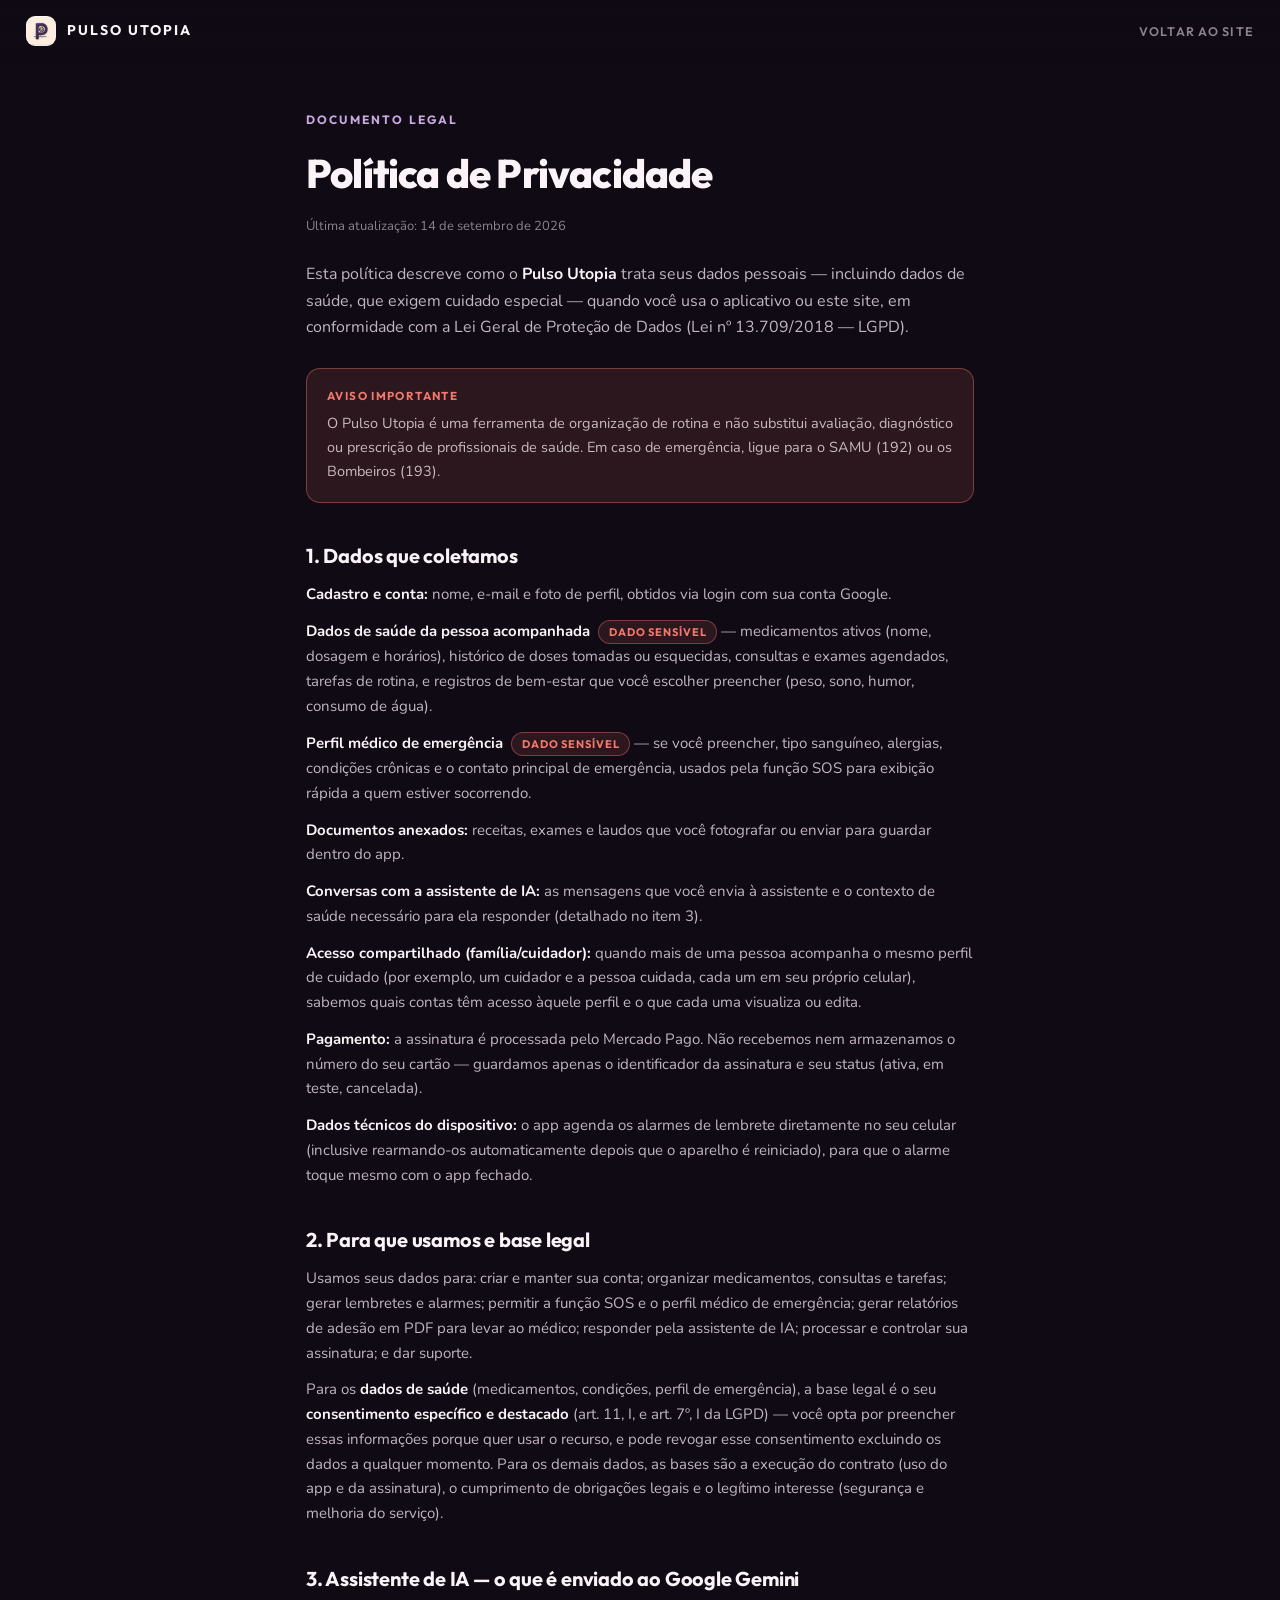
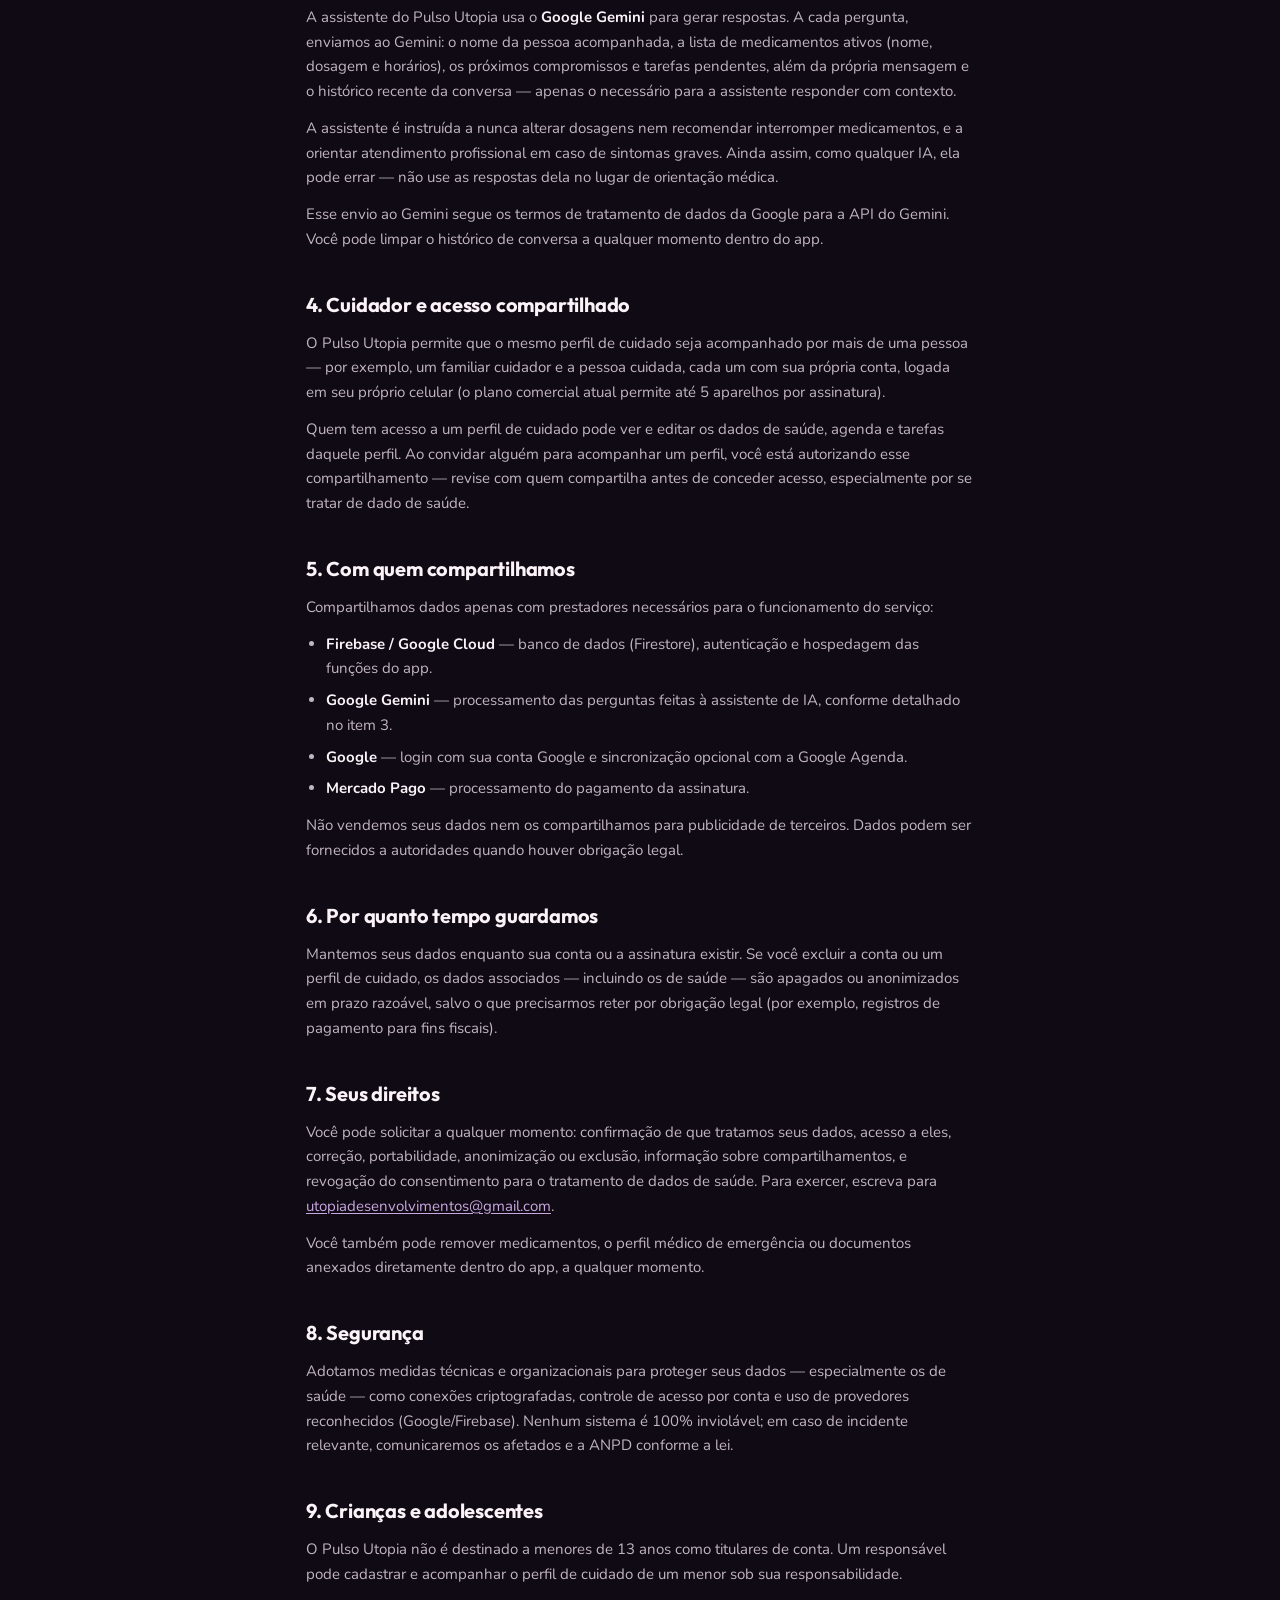
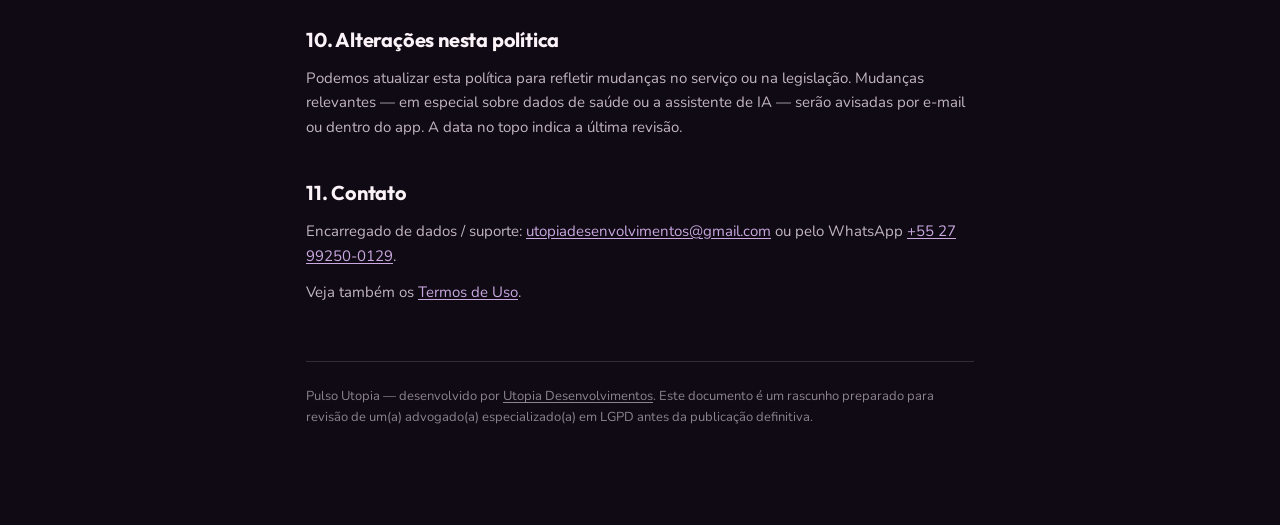
==== privacidade.html @ 8eabb016 "Adiciona Politica de Privacidade e Termos de Uso (rascunho para revisao juridica) Co-Authored-By: Cl" ====
<!doctype html>
<html lang="pt-BR">
<head>
<meta charset="utf-8" />
<meta name="viewport" content="width=device-width, initial-scale=1" />
<title>Política de Privacidade — Pulso Utopia</title>
<meta name="description" content="Quais dados o Pulso Utopia coleta (incluindo dados de saúde), para que são usados, com quem são compartilhados e como exercer seus direitos (LGPD)." />
<meta name="robots" content="index, follow" />
<meta name="theme-color" content="#100A14" />
<link rel="canonical" href="https://pulso.utopiadesenvolvimentos.com.br/privacidade.html" />
<link rel="icon" href="assets/favicon.svg" type="image/svg+xml" />

<link rel="preconnect" href="https://fonts.googleapis.com" />
<link rel="preconnect" href="https://fonts.gstatic.com" crossorigin />
<link href="https://fonts.googleapis.com/css2?family=Instrument+Serif:ital@0;1&family=Nunito:wght@400;600;700&family=Outfit:wght@300;500;600;700;800&display=swap" rel="stylesheet" />

<style>
:root{
  --bg:#100A14; --panel:rgba(24,15,30,.72);
  --ink:#F3E7EF; --ink-soft:rgba(243,231,239,.78); --ink-dim:rgba(243,231,239,.55);
  --line:rgba(251,243,248,.14);
  --coral:#F0796B; --coral-deep:#C9575F; --lilac:#C9A8E0; --white:#FBF3F8; --plum:#9A4BC0;
  --warn-bg:rgba(240,121,107,.12); --warn-line:rgba(240,121,107,.4);
  --font-display:'Outfit', system-ui, Arial, sans-serif;
  --font-body:'Nunito', system-ui, Arial, sans-serif;
}
*{box-sizing:border-box}
body{margin:0;background:var(--bg);color:var(--ink);font-family:var(--font-body);line-height:1.65}
html,body{overflow-x:clip}
a{color:var(--lilac);text-decoration:underline; text-underline-offset:2px;}
a:hover{color:var(--coral)}
h1,h2{font-family:var(--font-display);margin:0;color:var(--white)}

.top{position:sticky;top:0;z-index:5;display:flex;align-items:center;gap:12px;padding:16px 26px;backdrop-filter:blur(14px);background:linear-gradient(180deg,rgba(16,10,20,.92),rgba(16,10,20,.7))}
.top img{width:30px;height:30px;border-radius:9px;object-fit:contain}
.top span{font-family:var(--font-display);font-weight:700;font-size:14px;letter-spacing:.14em;text-transform:uppercase}
.top a.back{margin-left:auto;font-family:var(--font-display);font-size:12.5px;font-weight:600;letter-spacing:.1em;text-transform:uppercase;color:var(--ink-dim);text-decoration:none}
.top a.back:hover{color:var(--coral)}

main{max-width:720px;margin:0 auto;padding:48px 26px 96px}
.eyebrow{font-family:var(--font-display);font-size:12px;font-weight:700;letter-spacing:.18em;text-transform:uppercase;color:var(--lilac)}
h1{font-size:clamp(28px,4vw,40px);font-weight:800;letter-spacing:-.02em;margin-top:10px}
.updated{margin-top:10px;font-size:13px;color:var(--ink-dim)}
.intro{margin-top:24px;font-size:16px;color:var(--ink-soft)}

.callout{margin:28px 0;padding:18px 20px;border:1px solid var(--warn-line);background:var(--warn-bg);border-radius:14px}
.callout .label{font-family:var(--font-display);font-size:11.5px;font-weight:700;letter-spacing:.12em;text-transform:uppercase;color:var(--coral);margin-bottom:6px}
.callout p{margin:0;font-size:14.5px;color:var(--ink-soft)}

section{margin-top:36px}
section h2{font-size:20px;font-weight:700;letter-spacing:-.01em}
section .body{margin-top:10px;font-size:15px;color:var(--ink-soft)}
section .body p{margin:0 0 12px}
section .body p:last-child{margin-bottom:0}
section ul{margin:0 0 12px;padding-left:20px}
section li{margin-bottom:7px}
section li:last-child{margin-bottom:0}
strong{color:var(--white)}

.pill{display:inline-block;font-family:var(--font-display);font-size:11px;font-weight:700;letter-spacing:.08em;text-transform:uppercase;color:var(--coral);background:var(--warn-bg);border:1px solid var(--warn-line);border-radius:999px;padding:2px 10px;margin-left:8px;vertical-align:middle}

footer{border-top:1px solid var(--line);margin-top:56px;padding-top:24px;font-size:13px;color:var(--ink-dim)}
footer a{color:var(--ink-dim)}
</style>
</head>
<body>

<div class="top">
  <a href="/" style="display:flex;align-items:center;gap:11px;text-decoration:none">
    <img src="assets/pulso-icon.png" alt="" />
    <span style="color:var(--white)">Pulso Utopia</span>
  </a>
  <a class="back" href="/">Voltar ao site</a>
</div>

<main>
  <div class="eyebrow">Documento legal</div>
  <h1>Política de Privacidade</h1>
  <p class="updated">Última atualização: 14 de setembro de 2026</p>

  <p class="intro">
    Esta política descreve como o <strong>Pulso Utopia</strong> trata seus dados pessoais — incluindo dados de
    saúde, que exigem cuidado especial — quando você usa o aplicativo ou este site, em conformidade com a Lei
    Geral de Proteção de Dados (Lei nº 13.709/2018 — LGPD).
  </p>

  <div class="callout">
    <div class="label">Aviso importante</div>
    <p>O Pulso Utopia é uma ferramenta de organização de rotina e não substitui avaliação, diagnóstico ou
    prescrição de profissionais de saúde. Em caso de emergência, ligue para o SAMU (192) ou os Bombeiros (193).</p>
  </div>

  <section>
    <h2>1. Dados que coletamos</h2>
    <div class="body">
      <p><strong>Cadastro e conta:</strong> nome, e-mail e foto de perfil, obtidos via login com sua conta Google.</p>
      <p><strong>Dados de saúde da pessoa acompanhada</strong><span class="pill">dado sensível</span> — medicamentos ativos (nome, dosagem e horários), histórico de doses tomadas ou esquecidas, consultas e exames agendados, tarefas de rotina, e registros de bem-estar que você escolher preencher (peso, sono, humor, consumo de água).</p>
      <p><strong>Perfil médico de emergência</strong><span class="pill">dado sensível</span> — se você preencher, tipo sanguíneo, alergias, condições crônicas e o contato principal de emergência, usados pela função SOS para exibição rápida a quem estiver socorrendo.</p>
      <p><strong>Documentos anexados:</strong> receitas, exames e laudos que você fotografar ou enviar para guardar dentro do app.</p>
      <p><strong>Conversas com a assistente de IA:</strong> as mensagens que você envia à assistente e o contexto de saúde necessário para ela responder (detalhado no item 3).</p>
      <p><strong>Acesso compartilhado (família/cuidador):</strong> quando mais de uma pessoa acompanha o mesmo perfil de cuidado (por exemplo, um cuidador e a pessoa cuidada, cada um em seu próprio celular), sabemos quais contas têm acesso àquele perfil e o que cada uma visualiza ou edita.</p>
      <p><strong>Pagamento:</strong> a assinatura é processada pelo Mercado Pago. Não recebemos nem armazenamos o número do seu cartão — guardamos apenas o identificador da assinatura e seu status (ativa, em teste, cancelada).</p>
      <p><strong>Dados técnicos do dispositivo:</strong> o app agenda os alarmes de lembrete diretamente no seu celular (inclusive rearmando-os automaticamente depois que o aparelho é reiniciado), para que o alarme toque mesmo com o app fechado.</p>
    </div>
  </section>

  <section>
    <h2>2. Para que usamos e base legal</h2>
    <div class="body">
      <p>Usamos seus dados para: criar e manter sua conta; organizar medicamentos, consultas e tarefas; gerar lembretes e alarmes; permitir a função SOS e o perfil médico de emergência; gerar relatórios de adesão em PDF para levar ao médico; responder pela assistente de IA; processar e controlar sua assinatura; e dar suporte.</p>
      <p>Para os <strong>dados de saúde</strong> (medicamentos, condições, perfil de emergência), a base legal é o seu <strong>consentimento específico e destacado</strong> (art. 11, I, e art. 7º, I da LGPD) — você opta por preencher essas informações porque quer usar o recurso, e pode revogar esse consentimento excluindo os dados a qualquer momento. Para os demais dados, as bases são a execução do contrato (uso do app e da assinatura), o cumprimento de obrigações legais e o legítimo interesse (segurança e melhoria do serviço).</p>
    </div>
  </section>

  <section>
    <h2>3. Assistente de IA — o que é enviado ao Google Gemini</h2>
    <div class="body">
      <p>A assistente do Pulso Utopia usa o <strong>Google Gemini</strong> para gerar respostas. A cada pergunta, enviamos ao Gemini: o nome da pessoa acompanhada, a lista de medicamentos ativos (nome, dosagem e horários), os próximos compromissos e tarefas pendentes, além da própria mensagem e o histórico recente da conversa — apenas o necessário para a assistente responder com contexto.</p>
      <p>A assistente é instruída a nunca alterar dosagens nem recomendar interromper medicamentos, e a orientar atendimento profissional em caso de sintomas graves. Ainda assim, como qualquer IA, ela pode errar — não use as respostas dela no lugar de orientação médica.</p>
      <p>Esse envio ao Gemini segue os termos de tratamento de dados da Google para a API do Gemini. Você pode limpar o histórico de conversa a qualquer momento dentro do app.</p>
    </div>
  </section>

  <section>
    <h2>4. Cuidador e acesso compartilhado</h2>
    <div class="body">
      <p>O Pulso Utopia permite que o mesmo perfil de cuidado seja acompanhado por mais de uma pessoa — por exemplo, um familiar cuidador e a pessoa cuidada, cada um com sua própria conta, logada em seu próprio celular (o plano comercial atual permite até 5 aparelhos por assinatura).</p>
      <p>Quem tem acesso a um perfil de cuidado pode ver e editar os dados de saúde, agenda e tarefas daquele perfil. Ao convidar alguém para acompanhar um perfil, você está autorizando esse compartilhamento — revise com quem compartilha antes de conceder acesso, especialmente por se tratar de dado de saúde.</p>
    </div>
  </section>

  <section>
    <h2>5. Com quem compartilhamos</h2>
    <div class="body">
      <p>Compartilhamos dados apenas com prestadores necessários para o funcionamento do serviço:</p>
      <ul>
        <li><strong>Firebase / Google Cloud</strong> — banco de dados (Firestore), autenticação e hospedagem das funções do app.</li>
        <li><strong>Google Gemini</strong> — processamento das perguntas feitas à assistente de IA, conforme detalhado no item 3.</li>
        <li><strong>Google</strong> — login com sua conta Google e sincronização opcional com a Google Agenda.</li>
        <li><strong>Mercado Pago</strong> — processamento do pagamento da assinatura.</li>
      </ul>
      <p>Não vendemos seus dados nem os compartilhamos para publicidade de terceiros. Dados podem ser fornecidos a autoridades quando houver obrigação legal.</p>
    </div>
  </section>

  <section>
    <h2>6. Por quanto tempo guardamos</h2>
    <div class="body">
      <p>Mantemos seus dados enquanto sua conta ou a assinatura existir. Se você excluir a conta ou um perfil de cuidado, os dados associados — incluindo os de saúde — são apagados ou anonimizados em prazo razoável, salvo o que precisarmos reter por obrigação legal (por exemplo, registros de pagamento para fins fiscais).</p>
    </div>
  </section>

  <section>
    <h2>7. Seus direitos</h2>
    <div class="body">
      <p>Você pode solicitar a qualquer momento: confirmação de que tratamos seus dados, acesso a eles, correção, portabilidade, anonimização ou exclusão, informação sobre compartilhamentos, e revogação do consentimento para o tratamento de dados de saúde. Para exercer, escreva para
        <a href="mailto:utopiadesenvolvimentos@gmail.com">utopiadesenvolvimentos@gmail.com</a>.
      </p>
      <p>Você também pode remover medicamentos, o perfil médico de emergência ou documentos anexados diretamente dentro do app, a qualquer momento.</p>
    </div>
  </section>

  <section>
    <h2>8. Segurança</h2>
    <div class="body">
      <p>Adotamos medidas técnicas e organizacionais para proteger seus dados — especialmente os de saúde — como conexões criptografadas, controle de acesso por conta e uso de provedores reconhecidos (Google/Firebase). Nenhum sistema é 100% inviolável; em caso de incidente relevante, comunicaremos os afetados e a ANPD conforme a lei.</p>
    </div>
  </section>

  <section>
    <h2>9. Crianças e adolescentes</h2>
    <div class="body">
      <p>O Pulso Utopia não é destinado a menores de 13 anos como titulares de conta. Um responsável pode cadastrar e acompanhar o perfil de cuidado de um menor sob sua responsabilidade.</p>
    </div>
  </section>

  <section>
    <h2>10. Alterações nesta política</h2>
    <div class="body">
      <p>Podemos atualizar esta política para refletir mudanças no serviço ou na legislação. Mudanças relevantes — em especial sobre dados de saúde ou a assistente de IA — serão avisadas por e-mail ou dentro do app. A data no topo indica a última revisão.</p>
    </div>
  </section>

  <section>
    <h2>11. Contato</h2>
    <div class="body">
      <p>Encarregado de dados / suporte: <a href="mailto:utopiadesenvolvimentos@gmail.com">utopiadesenvolvimentos@gmail.com</a> ou pelo WhatsApp <a href="https://wa.me/5527992500129" target="_blank" rel="noreferrer">+55 27 99250-0129</a>.</p>
      <p>Veja também os <a href="/termos.html">Termos de Uso</a>.</p>
    </div>
  </section>

  <footer>
    Pulso Utopia — desenvolvido por <a href="https://utopiadesenvolvimentos.com.br/" target="_blank" rel="noreferrer">Utopia Desenvolvimentos</a>. Este documento é um rascunho preparado para revisão de um(a) advogado(a) especializado(a) em LGPD antes da publicação definitiva.
  </footer>
</main>

</body>
</html>
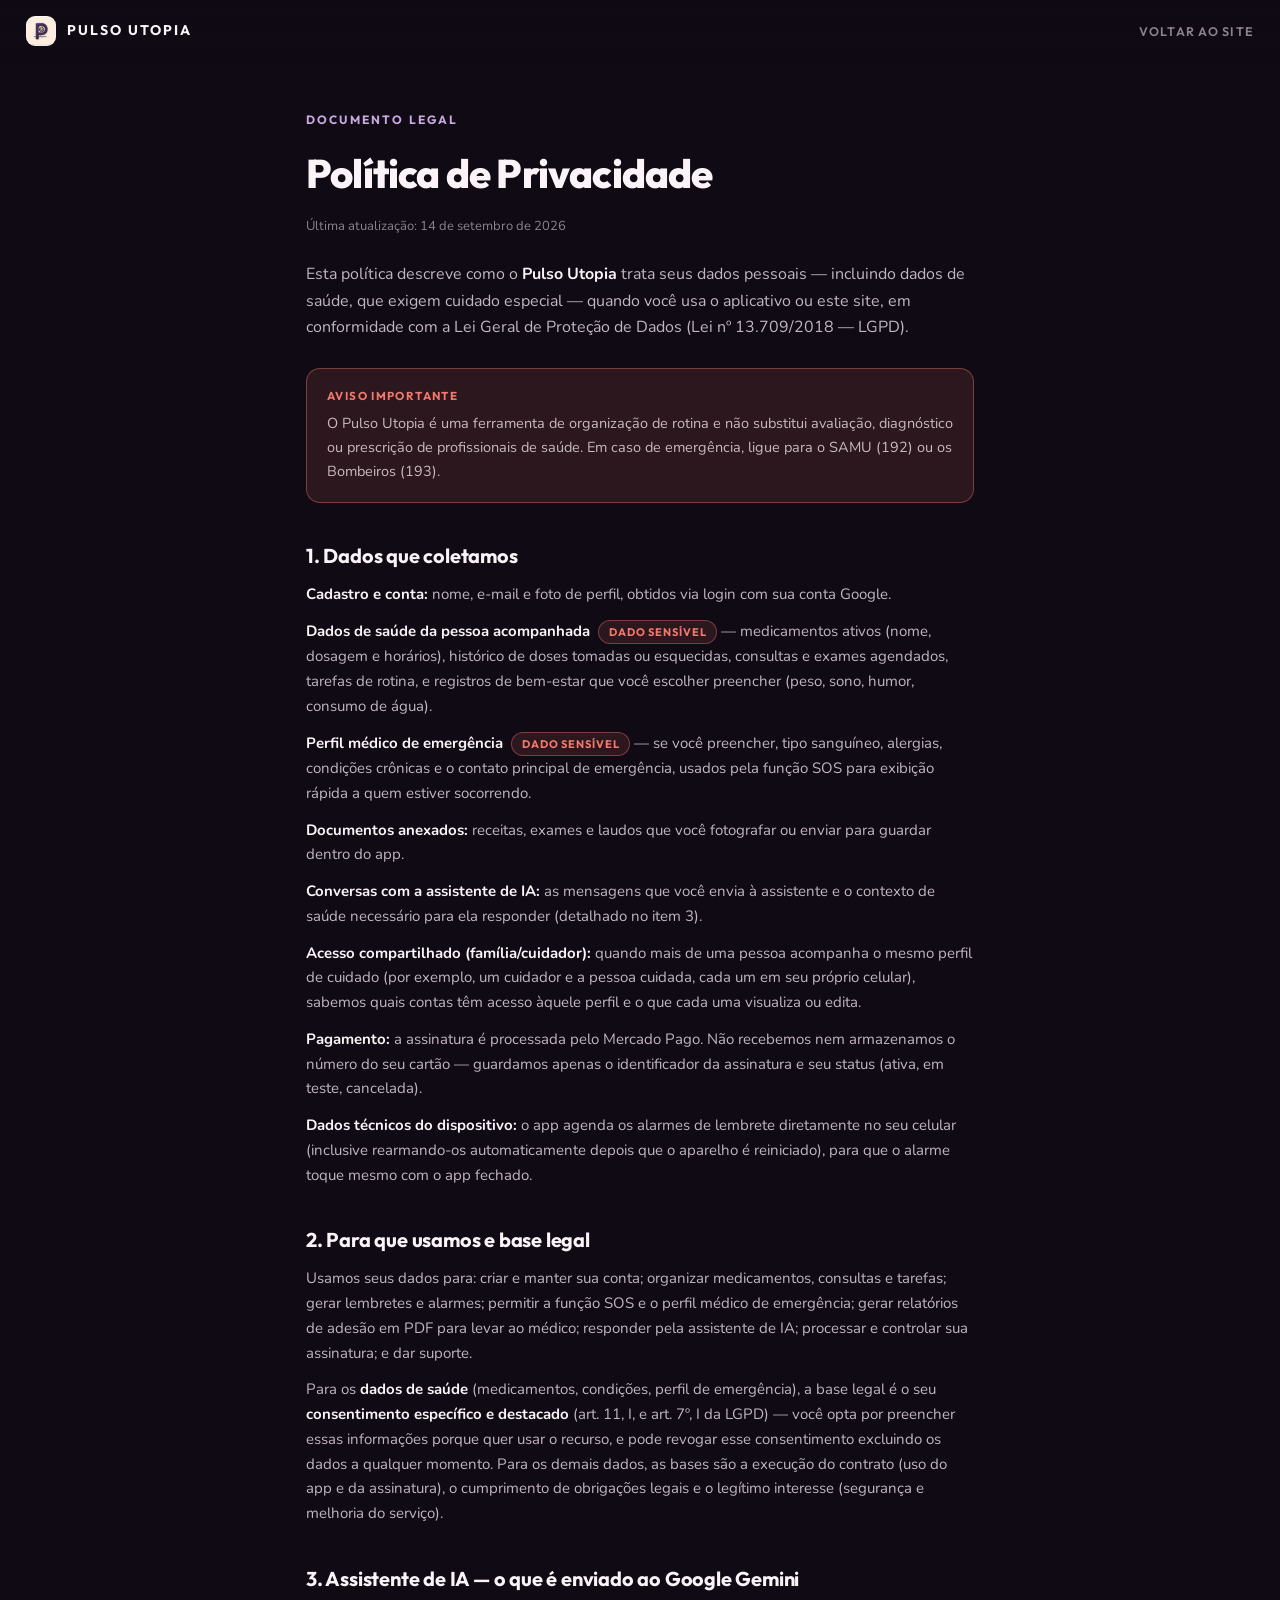
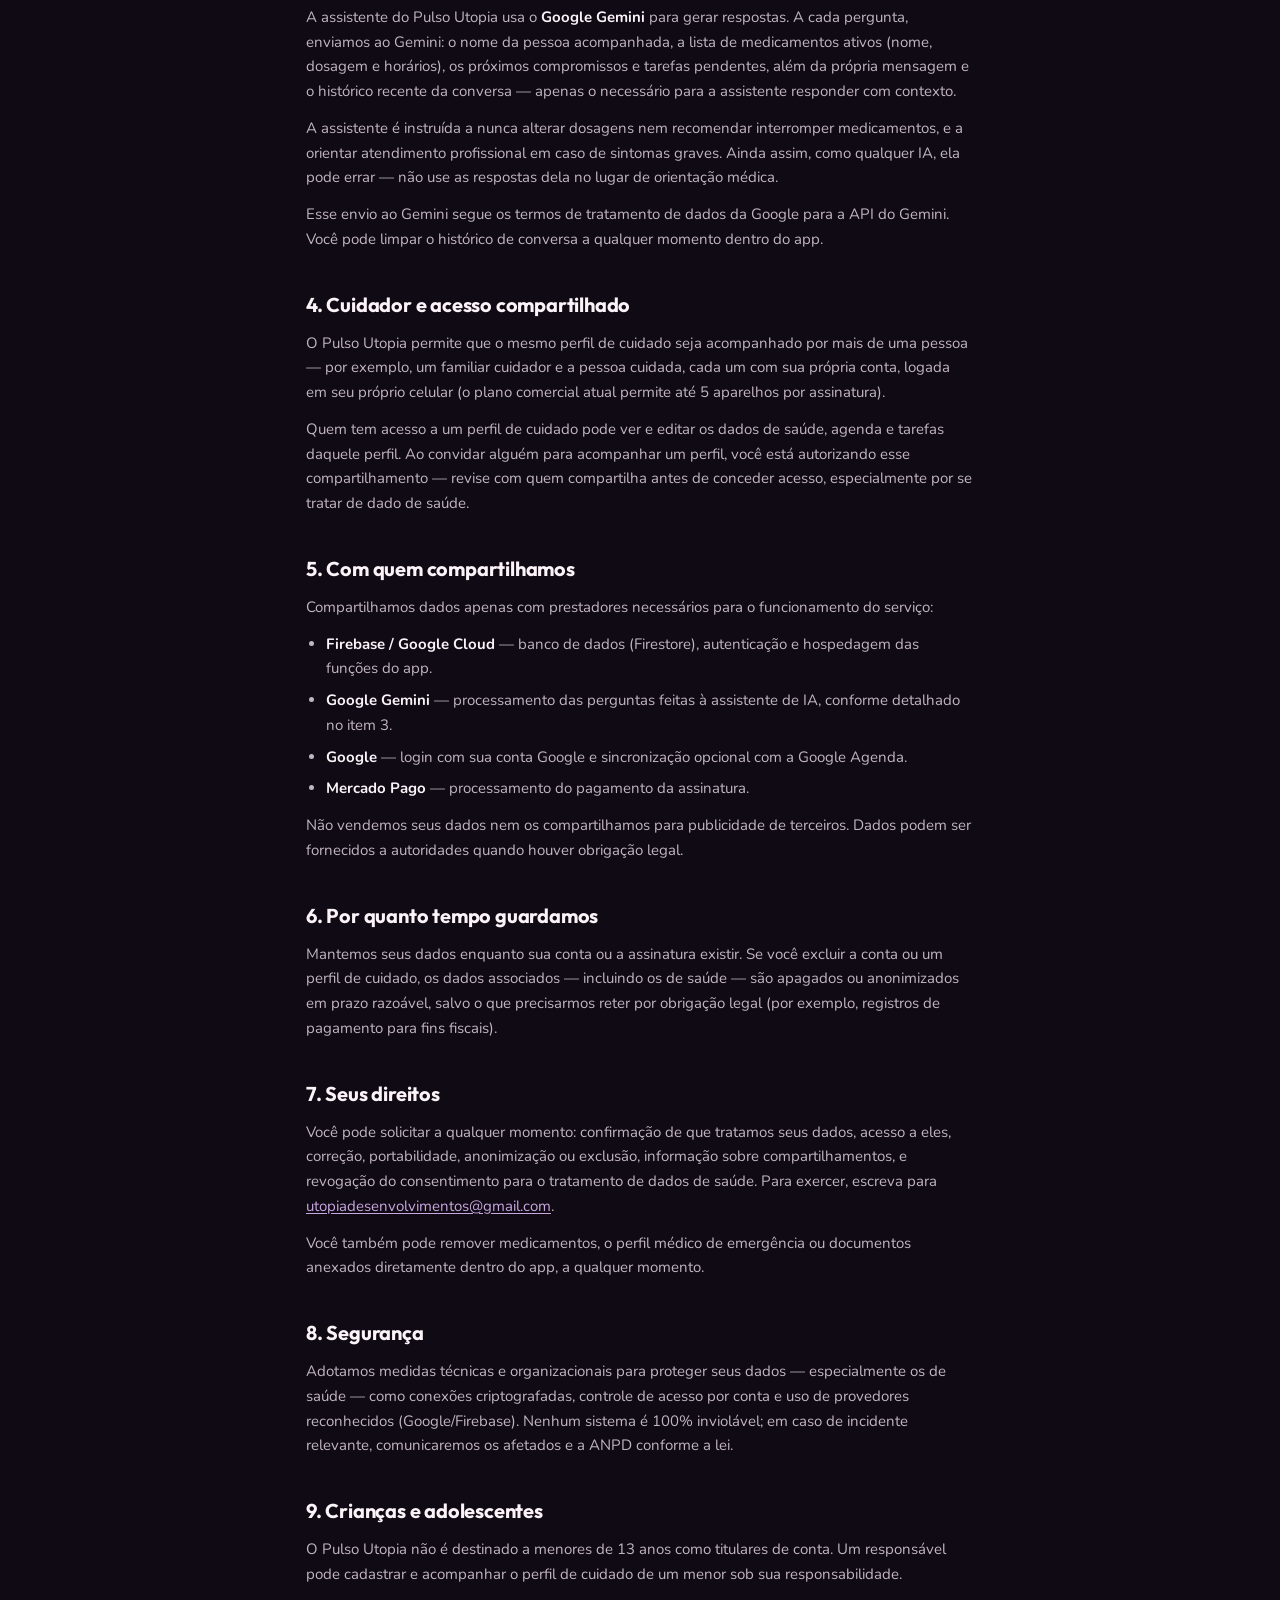
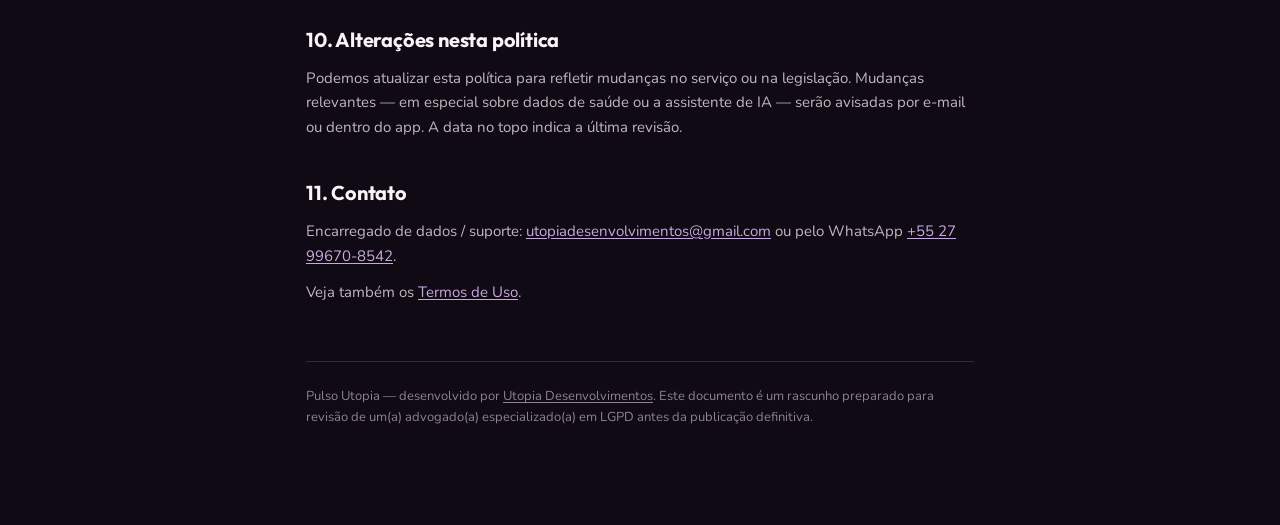
==== commit 84fd51fe: "Botões de download apontam para a Google Play e WhatsApp de suporte atualizado - Todos os CTAs de do" ====
--- a/privacidade.html
+++ b/privacidade.html
@@ -184,7 +184,7 @@
   <section>
     <h2>11. Contato</h2>
     <div class="body">
-      <p>Encarregado de dados / suporte: <a href="mailto:utopiadesenvolvimentos@gmail.com">utopiadesenvolvimentos@gmail.com</a> ou pelo WhatsApp <a href="https://wa.me/5527992500129" target="_blank" rel="noreferrer">+55 27 99250-0129</a>.</p>
+      <p>Encarregado de dados / suporte: <a href="mailto:utopiadesenvolvimentos@gmail.com">utopiadesenvolvimentos@gmail.com</a> ou pelo WhatsApp <a href="https://wa.me/5527996708542" target="_blank" rel="noreferrer">+55 27 99670-8542</a>.</p>
       <p>Veja também os <a href="/termos.html">Termos de Uso</a>.</p>
     </div>
   </section>
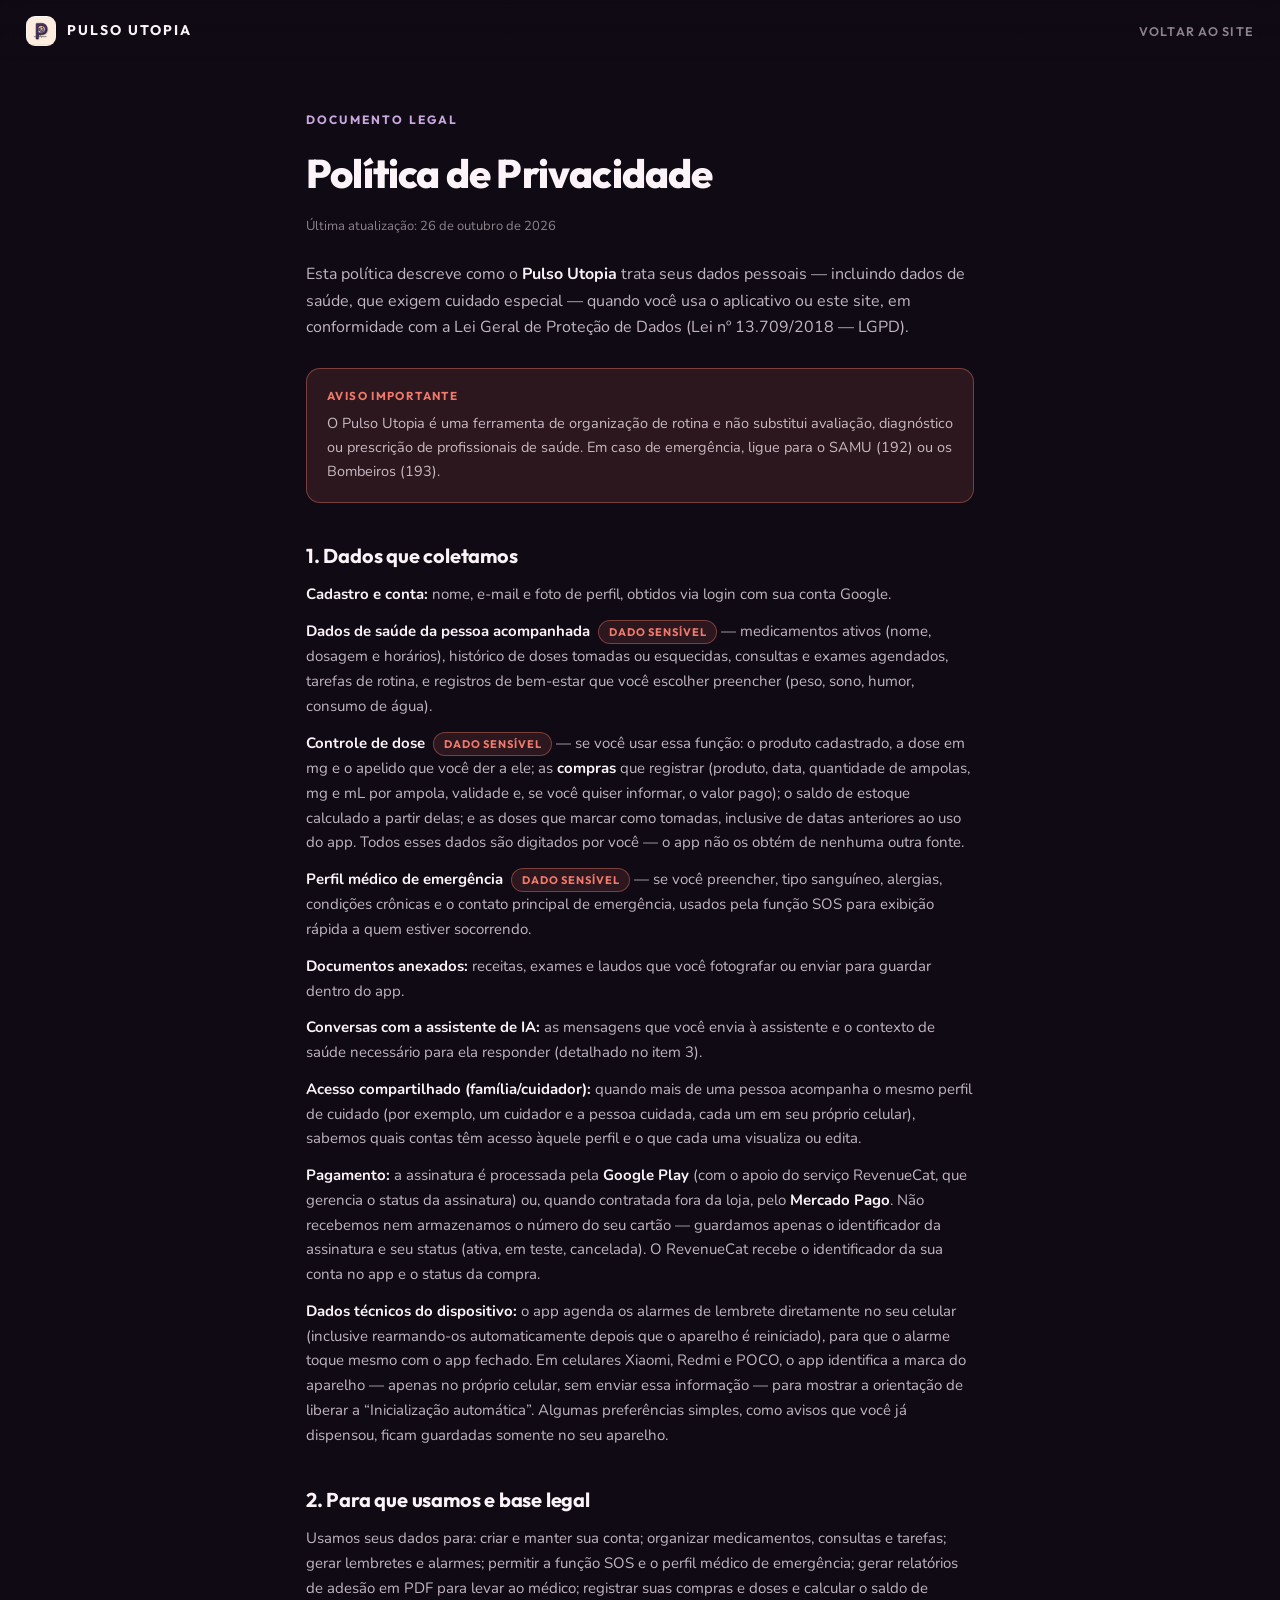
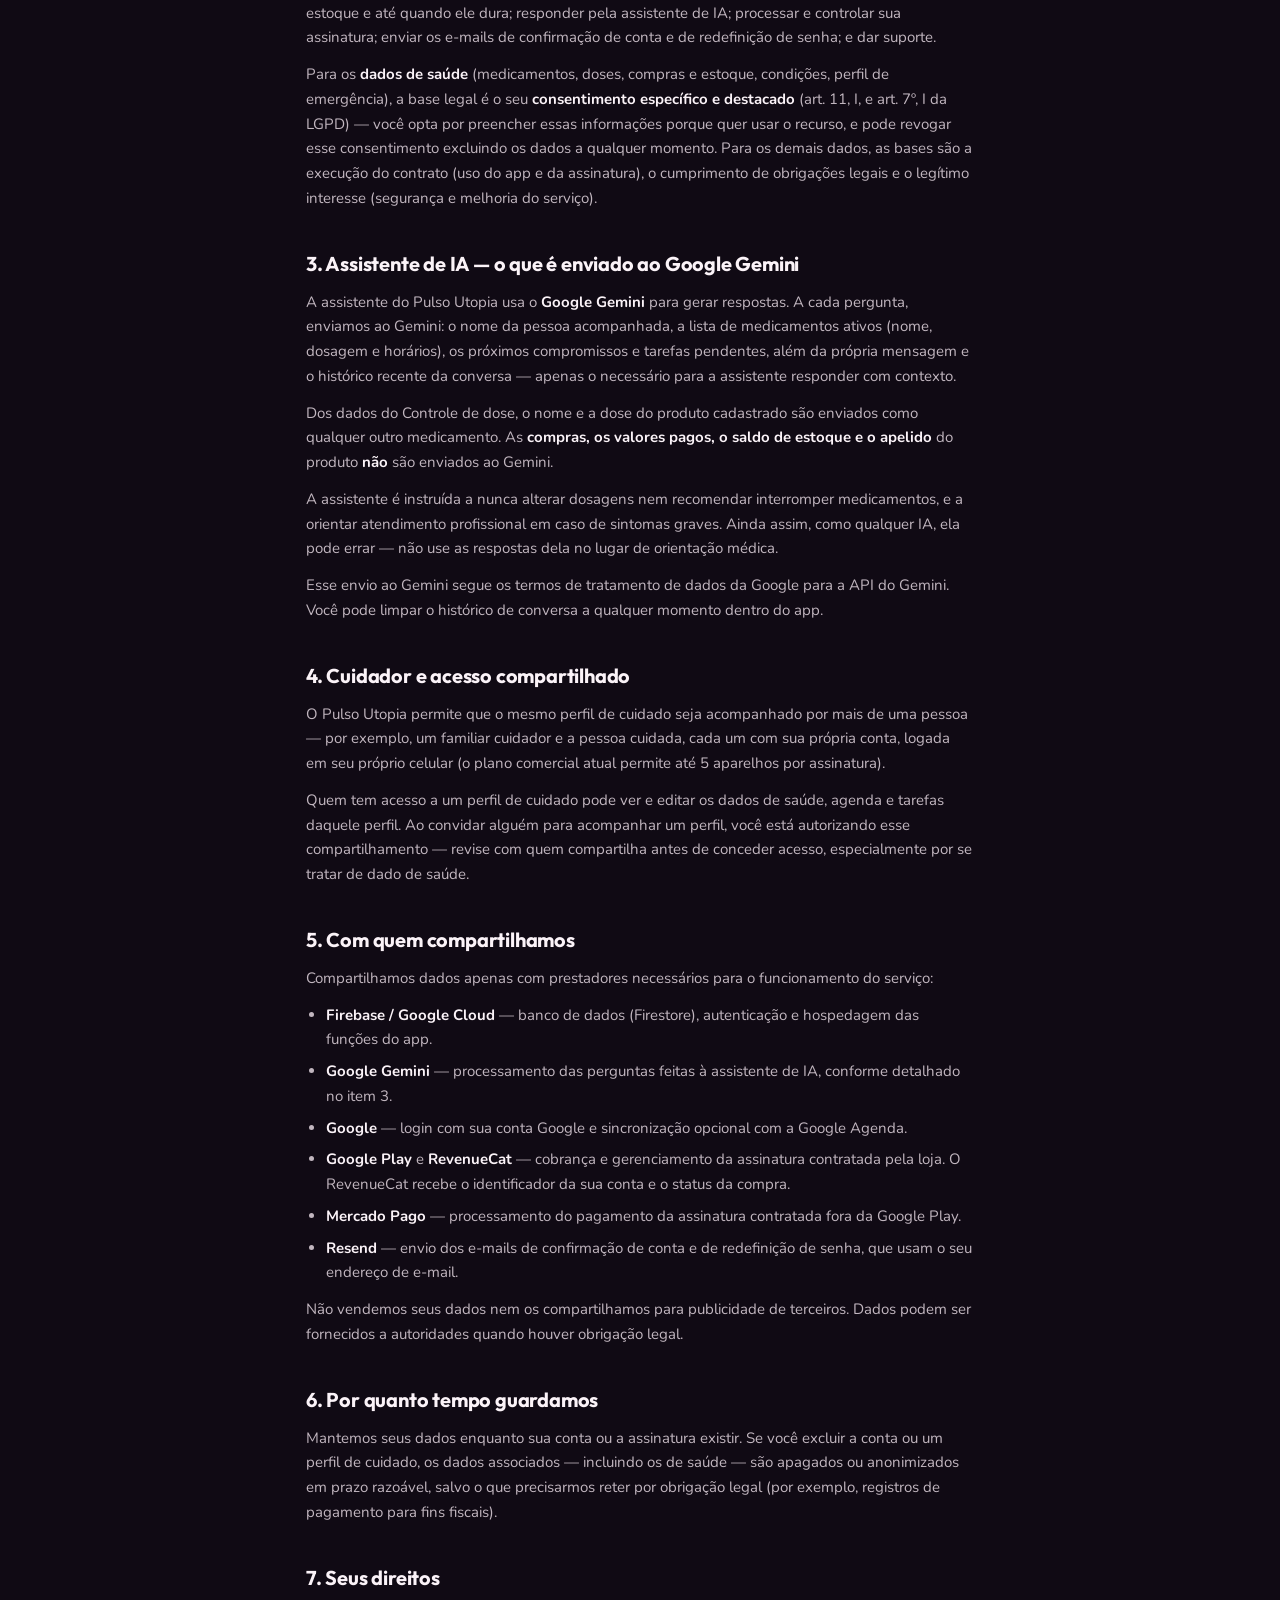
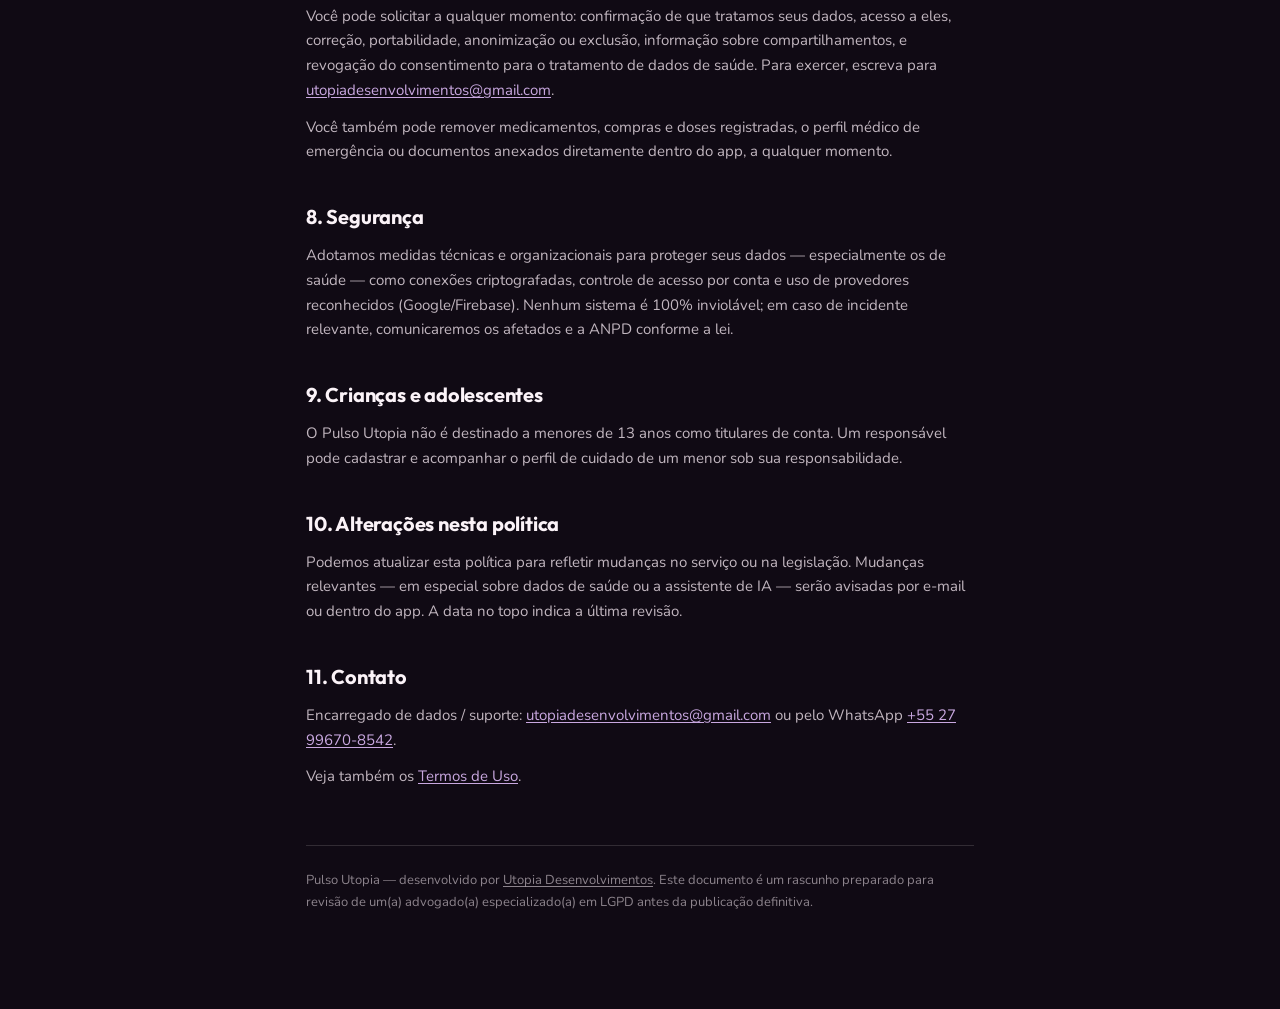
==== commit 525aaf9f: "Política de Privacidade e Termos de Uso: Controle de dose, pagamento pela Google Play e e-mails Atua" ====
--- a/privacidade.html
+++ b/privacidade.html
@@ -76,7 +76,7 @@
 <main>
   <div class="eyebrow">Documento legal</div>
   <h1>Política de Privacidade</h1>
-  <p class="updated">Última atualização: 14 de setembro de 2026</p>
+  <p class="updated">Última atualização: 26 de outubro de 2026</p>
 
   <p class="intro">
     Esta política descreve como o <strong>Pulso Utopia</strong> trata seus dados pessoais — incluindo dados de
@@ -95,20 +95,21 @@
     <div class="body">
       <p><strong>Cadastro e conta:</strong> nome, e-mail e foto de perfil, obtidos via login com sua conta Google.</p>
       <p><strong>Dados de saúde da pessoa acompanhada</strong><span class="pill">dado sensível</span> — medicamentos ativos (nome, dosagem e horários), histórico de doses tomadas ou esquecidas, consultas e exames agendados, tarefas de rotina, e registros de bem-estar que você escolher preencher (peso, sono, humor, consumo de água).</p>
+      <p><strong>Controle de dose</strong><span class="pill">dado sensível</span> — se você usar essa função: o produto cadastrado, a dose em mg e o apelido que você der a ele; as <strong>compras</strong> que registrar (produto, data, quantidade de ampolas, mg e mL por ampola, validade e, se você quiser informar, o valor pago); o saldo de estoque calculado a partir delas; e as doses que marcar como tomadas, inclusive de datas anteriores ao uso do app. Todos esses dados são digitados por você — o app não os obtém de nenhuma outra fonte.</p>
       <p><strong>Perfil médico de emergência</strong><span class="pill">dado sensível</span> — se você preencher, tipo sanguíneo, alergias, condições crônicas e o contato principal de emergência, usados pela função SOS para exibição rápida a quem estiver socorrendo.</p>
       <p><strong>Documentos anexados:</strong> receitas, exames e laudos que você fotografar ou enviar para guardar dentro do app.</p>
       <p><strong>Conversas com a assistente de IA:</strong> as mensagens que você envia à assistente e o contexto de saúde necessário para ela responder (detalhado no item 3).</p>
       <p><strong>Acesso compartilhado (família/cuidador):</strong> quando mais de uma pessoa acompanha o mesmo perfil de cuidado (por exemplo, um cuidador e a pessoa cuidada, cada um em seu próprio celular), sabemos quais contas têm acesso àquele perfil e o que cada uma visualiza ou edita.</p>
-      <p><strong>Pagamento:</strong> a assinatura é processada pelo Mercado Pago. Não recebemos nem armazenamos o número do seu cartão — guardamos apenas o identificador da assinatura e seu status (ativa, em teste, cancelada).</p>
-      <p><strong>Dados técnicos do dispositivo:</strong> o app agenda os alarmes de lembrete diretamente no seu celular (inclusive rearmando-os automaticamente depois que o aparelho é reiniciado), para que o alarme toque mesmo com o app fechado.</p>
+      <p><strong>Pagamento:</strong> a assinatura é processada pela <strong>Google Play</strong> (com o apoio do serviço RevenueCat, que gerencia o status da assinatura) ou, quando contratada fora da loja, pelo <strong>Mercado Pago</strong>. Não recebemos nem armazenamos o número do seu cartão — guardamos apenas o identificador da assinatura e seu status (ativa, em teste, cancelada). O RevenueCat recebe o identificador da sua conta no app e o status da compra.</p>
+      <p><strong>Dados técnicos do dispositivo:</strong> o app agenda os alarmes de lembrete diretamente no seu celular (inclusive rearmando-os automaticamente depois que o aparelho é reiniciado), para que o alarme toque mesmo com o app fechado. Em celulares Xiaomi, Redmi e POCO, o app identifica a marca do aparelho — apenas no próprio celular, sem enviar essa informação — para mostrar a orientação de liberar a “Inicialização automática”. Algumas preferências simples, como avisos que você já dispensou, ficam guardadas somente no seu aparelho.</p>
     </div>
   </section>
 
   <section>
     <h2>2. Para que usamos e base legal</h2>
     <div class="body">
-      <p>Usamos seus dados para: criar e manter sua conta; organizar medicamentos, consultas e tarefas; gerar lembretes e alarmes; permitir a função SOS e o perfil médico de emergência; gerar relatórios de adesão em PDF para levar ao médico; responder pela assistente de IA; processar e controlar sua assinatura; e dar suporte.</p>
-      <p>Para os <strong>dados de saúde</strong> (medicamentos, condições, perfil de emergência), a base legal é o seu <strong>consentimento específico e destacado</strong> (art. 11, I, e art. 7º, I da LGPD) — você opta por preencher essas informações porque quer usar o recurso, e pode revogar esse consentimento excluindo os dados a qualquer momento. Para os demais dados, as bases são a execução do contrato (uso do app e da assinatura), o cumprimento de obrigações legais e o legítimo interesse (segurança e melhoria do serviço).</p>
+      <p>Usamos seus dados para: criar e manter sua conta; organizar medicamentos, consultas e tarefas; gerar lembretes e alarmes; permitir a função SOS e o perfil médico de emergência; gerar relatórios de adesão em PDF para levar ao médico; registrar suas compras e doses e calcular o saldo de estoque e até quando ele dura; responder pela assistente de IA; processar e controlar sua assinatura; enviar os e-mails de confirmação de conta e de redefinição de senha; e dar suporte.</p>
+      <p>Para os <strong>dados de saúde</strong> (medicamentos, doses, compras e estoque, condições, perfil de emergência), a base legal é o seu <strong>consentimento específico e destacado</strong> (art. 11, I, e art. 7º, I da LGPD) — você opta por preencher essas informações porque quer usar o recurso, e pode revogar esse consentimento excluindo os dados a qualquer momento. Para os demais dados, as bases são a execução do contrato (uso do app e da assinatura), o cumprimento de obrigações legais e o legítimo interesse (segurança e melhoria do serviço).</p>
     </div>
   </section>
 
@@ -116,6 +117,7 @@
     <h2>3. Assistente de IA — o que é enviado ao Google Gemini</h2>
     <div class="body">
       <p>A assistente do Pulso Utopia usa o <strong>Google Gemini</strong> para gerar respostas. A cada pergunta, enviamos ao Gemini: o nome da pessoa acompanhada, a lista de medicamentos ativos (nome, dosagem e horários), os próximos compromissos e tarefas pendentes, além da própria mensagem e o histórico recente da conversa — apenas o necessário para a assistente responder com contexto.</p>
+      <p>Dos dados do Controle de dose, o nome e a dose do produto cadastrado são enviados como qualquer outro medicamento. As <strong>compras, os valores pagos, o saldo de estoque e o apelido</strong> do produto <strong>não</strong> são enviados ao Gemini.</p>
       <p>A assistente é instruída a nunca alterar dosagens nem recomendar interromper medicamentos, e a orientar atendimento profissional em caso de sintomas graves. Ainda assim, como qualquer IA, ela pode errar — não use as respostas dela no lugar de orientação médica.</p>
       <p>Esse envio ao Gemini segue os termos de tratamento de dados da Google para a API do Gemini. Você pode limpar o histórico de conversa a qualquer momento dentro do app.</p>
     </div>
@@ -137,7 +139,9 @@
         <li><strong>Firebase / Google Cloud</strong> — banco de dados (Firestore), autenticação e hospedagem das funções do app.</li>
         <li><strong>Google Gemini</strong> — processamento das perguntas feitas à assistente de IA, conforme detalhado no item 3.</li>
         <li><strong>Google</strong> — login com sua conta Google e sincronização opcional com a Google Agenda.</li>
-        <li><strong>Mercado Pago</strong> — processamento do pagamento da assinatura.</li>
+        <li><strong>Google Play</strong> e <strong>RevenueCat</strong> — cobrança e gerenciamento da assinatura contratada pela loja. O RevenueCat recebe o identificador da sua conta e o status da compra.</li>
+        <li><strong>Mercado Pago</strong> — processamento do pagamento da assinatura contratada fora da Google Play.</li>
+        <li><strong>Resend</strong> — envio dos e-mails de confirmação de conta e de redefinição de senha, que usam o seu endereço de e-mail.</li>
       </ul>
       <p>Não vendemos seus dados nem os compartilhamos para publicidade de terceiros. Dados podem ser fornecidos a autoridades quando houver obrigação legal.</p>
     </div>
@@ -156,7 +160,7 @@
       <p>Você pode solicitar a qualquer momento: confirmação de que tratamos seus dados, acesso a eles, correção, portabilidade, anonimização ou exclusão, informação sobre compartilhamentos, e revogação do consentimento para o tratamento de dados de saúde. Para exercer, escreva para
         <a href="mailto:utopiadesenvolvimentos@gmail.com">utopiadesenvolvimentos@gmail.com</a>.
       </p>
-      <p>Você também pode remover medicamentos, o perfil médico de emergência ou documentos anexados diretamente dentro do app, a qualquer momento.</p>
+      <p>Você também pode remover medicamentos, compras e doses registradas, o perfil médico de emergência ou documentos anexados diretamente dentro do app, a qualquer momento.</p>
     </div>
   </section>
 
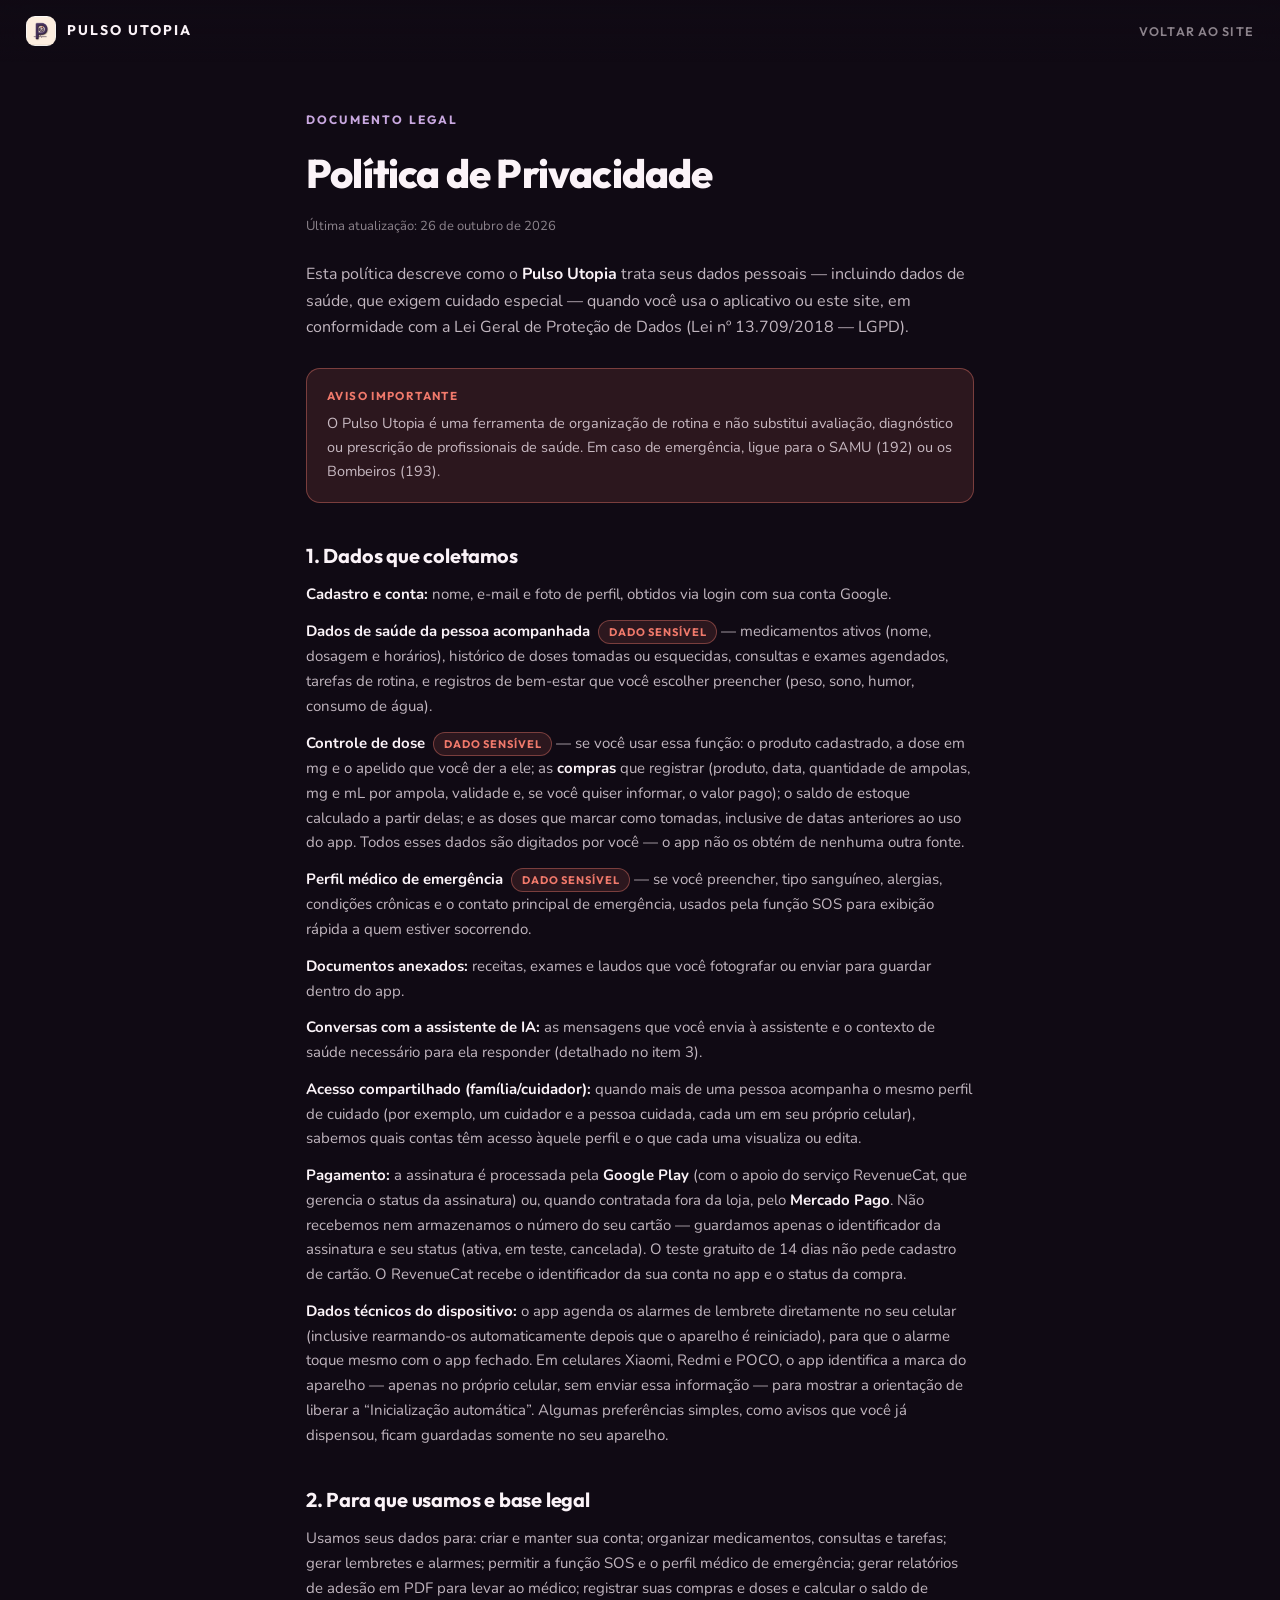
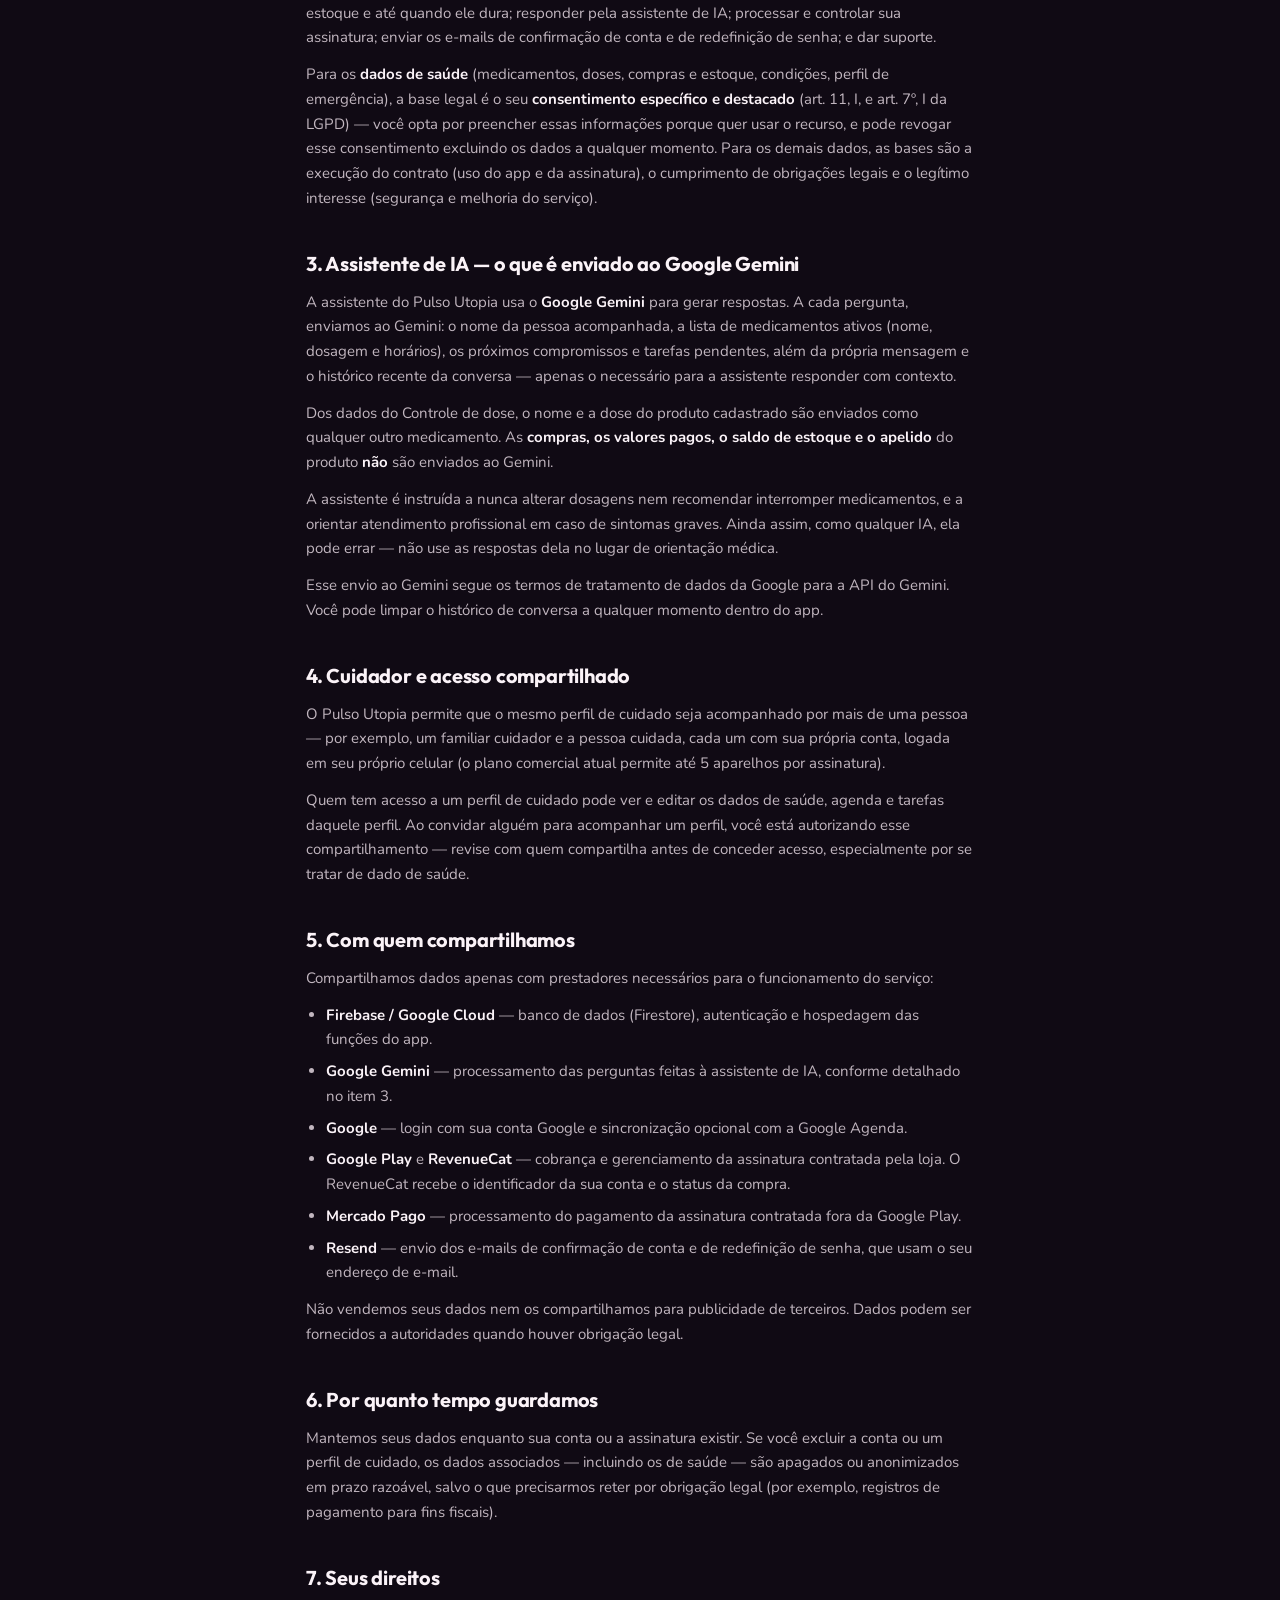
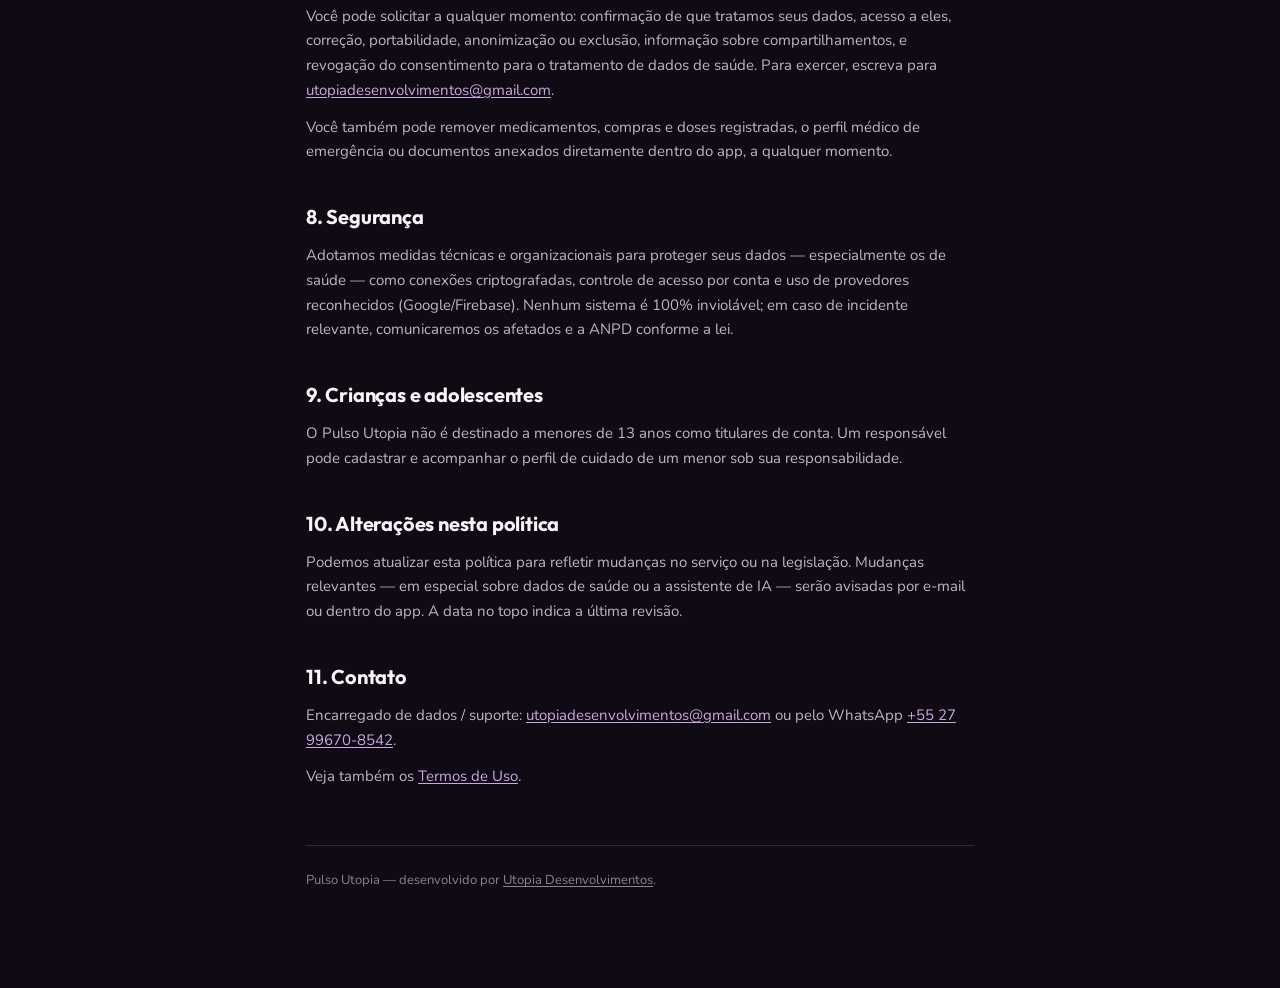
==== commit 074fda92: "Termos e Privacidade: preço único, teste sem cartão e rodapé sem aviso de rascunho - Termos §5: a as" ====
--- a/privacidade.html
+++ b/privacidade.html
@@ -100,7 +100,7 @@
       <p><strong>Documentos anexados:</strong> receitas, exames e laudos que você fotografar ou enviar para guardar dentro do app.</p>
       <p><strong>Conversas com a assistente de IA:</strong> as mensagens que você envia à assistente e o contexto de saúde necessário para ela responder (detalhado no item 3).</p>
       <p><strong>Acesso compartilhado (família/cuidador):</strong> quando mais de uma pessoa acompanha o mesmo perfil de cuidado (por exemplo, um cuidador e a pessoa cuidada, cada um em seu próprio celular), sabemos quais contas têm acesso àquele perfil e o que cada uma visualiza ou edita.</p>
-      <p><strong>Pagamento:</strong> a assinatura é processada pela <strong>Google Play</strong> (com o apoio do serviço RevenueCat, que gerencia o status da assinatura) ou, quando contratada fora da loja, pelo <strong>Mercado Pago</strong>. Não recebemos nem armazenamos o número do seu cartão — guardamos apenas o identificador da assinatura e seu status (ativa, em teste, cancelada). O RevenueCat recebe o identificador da sua conta no app e o status da compra.</p>
+      <p><strong>Pagamento:</strong> a assinatura é processada pela <strong>Google Play</strong> (com o apoio do serviço RevenueCat, que gerencia o status da assinatura) ou, quando contratada fora da loja, pelo <strong>Mercado Pago</strong>. Não recebemos nem armazenamos o número do seu cartão — guardamos apenas o identificador da assinatura e seu status (ativa, em teste, cancelada). O teste gratuito de 14 dias não pede cadastro de cartão. O RevenueCat recebe o identificador da sua conta no app e o status da compra.</p>
       <p><strong>Dados técnicos do dispositivo:</strong> o app agenda os alarmes de lembrete diretamente no seu celular (inclusive rearmando-os automaticamente depois que o aparelho é reiniciado), para que o alarme toque mesmo com o app fechado. Em celulares Xiaomi, Redmi e POCO, o app identifica a marca do aparelho — apenas no próprio celular, sem enviar essa informação — para mostrar a orientação de liberar a “Inicialização automática”. Algumas preferências simples, como avisos que você já dispensou, ficam guardadas somente no seu aparelho.</p>
     </div>
   </section>
@@ -194,7 +194,7 @@
   </section>
 
   <footer>
-    Pulso Utopia — desenvolvido por <a href="https://utopiadesenvolvimentos.com.br/" target="_blank" rel="noreferrer">Utopia Desenvolvimentos</a>. Este documento é um rascunho preparado para revisão de um(a) advogado(a) especializado(a) em LGPD antes da publicação definitiva.
+    Pulso Utopia — desenvolvido por <a href="https://utopiadesenvolvimentos.com.br/" target="_blank" rel="noreferrer">Utopia Desenvolvimentos</a>.
   </footer>
 </main>
 
